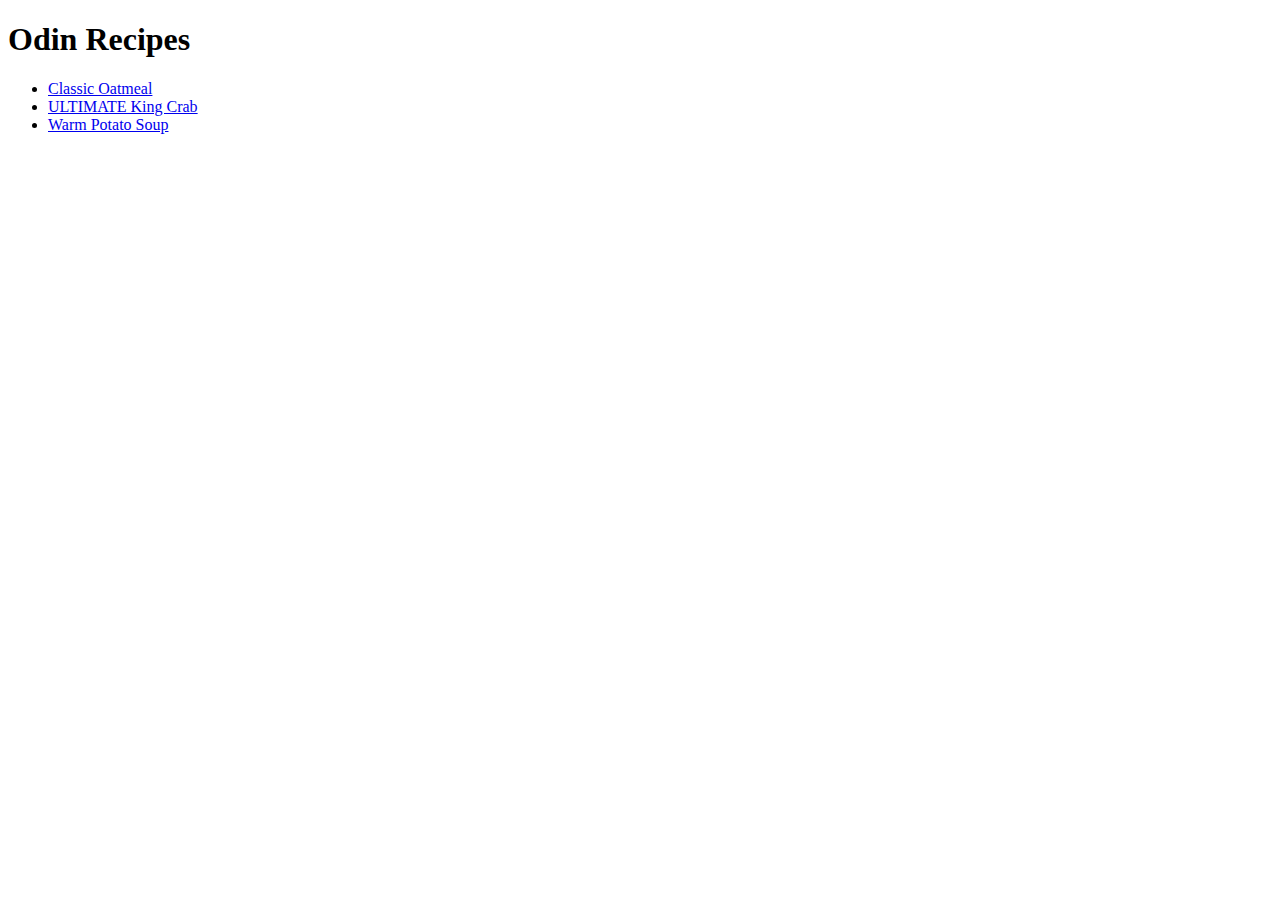
==== index.html @ dde12aa8 "Add ingredients and cooking instructions for each recipe. Update README.MD to reflect current projec" ====
<!DOCTYPE html>
<html lang="en">

<head>
    <meta charset="UTF-8">
    <title>Recipes Webpage</title>
</head>

<body>
<h1>Odin Recipes</h1>
<ul> 
<li><a href="recipes/oatmeal.html">Classic Oatmeal</a></li>
<li><a href="recipes/kingcrab.html">ULTIMATE King Crab</a></li>
<li><a href="recipes/potatosoup.html">Warm Potato Soup</a></li>
</ul>

</body>
</html>
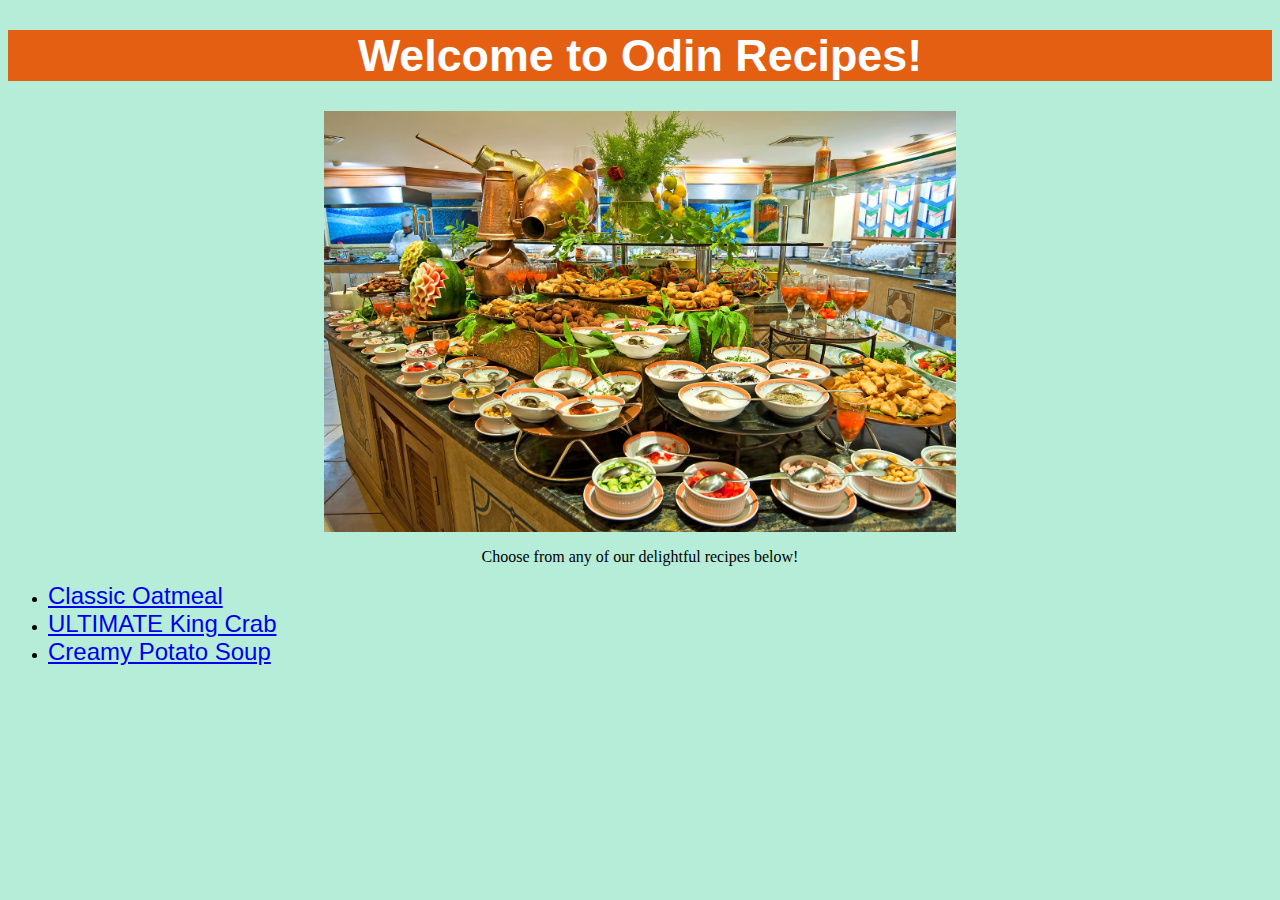
==== commit 61279368: "redisign homepage layout." ====
--- a/index.html
+++ b/index.html
@@ -2,17 +2,22 @@
 <html lang="en">
 
 <head>
+    <link rel="stylesheet" href="/style.css">
     <meta charset="UTF-8">
     <title>Recipes Webpage</title>
 </head>
 
 <body>
-<h1>Odin Recipes</h1>
+<h1 class="welcome"> Welcome to Odin Recipes!</h1>
+    <img src="img/buffet image.jpeg">
+    <p>Choose from any of our delightful recipes below!</p>
 <ul> 
-<li><a href="recipes/oatmeal.html">Classic Oatmeal</a></li>
-<li><a href="recipes/kingcrab.html">ULTIMATE King Crab</a></li>
-<li><a href="recipes/potatosoup.html">Warm Potato Soup</a></li>
+<li><a class="recipes oatmeal" href="recipes/oatmeal.html">Classic Oatmeal</a></li>
+<li><a class="recipes kingcrab" href="recipes/kingcrab.html">ULTIMATE King Crab</a></li>
+<li><a class="recipes potatosoup" href="recipes/potatosoup.html">Creamy Potato Soup</a></li>
 </ul>
+
+
 
 </body>
 </html>--- a/style.css
+++ b/style.css
@@ -0,0 +1,41 @@
+.welcome {
+    text-align: center;
+    font-size: 2.8em;
+    font-family: 'Lucida Sans', 'Lucida Sans Regular', 'Lucida Grande', 'Lucida Sans Unicode', Geneva, Verdana, sans-serif;
+    background-color: rgb(229, 95, 18);
+    Color: white;
+}
+
+ p {
+    text-align: center;
+}
+img {
+    height: auto; 
+    width: 50%;
+    display: block;
+    margin-left: auto;
+    margin-right: auto ;
+    
+}
+
+.recipes:hover {
+    color: orange;
+
+}
+
+body {
+    background-color: rgba(72, 209, 161, 0.4)
+}
+
+.recipes {
+  font-size: 1.5em;
+  font-family: 'Lucida Sans', 'Lucida Sans Regular', 'Lucida Grande', 'Lucida Sans Unicode', Geneva, Verdana, sans-serif;
+  text-align: center;
+  
+}
+
+ul {
+    margin: auto;
+    padding: auto;
+  }
+
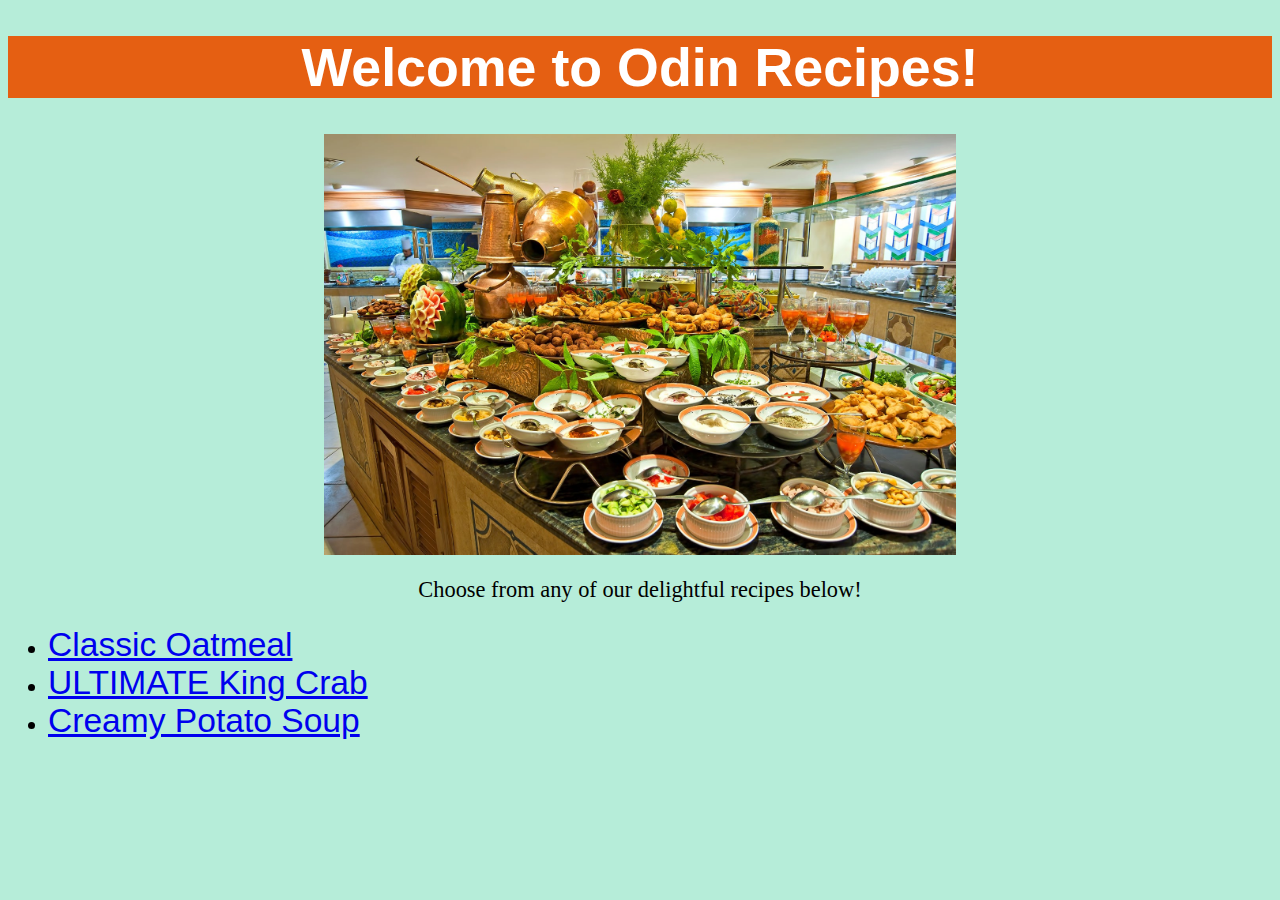
==== commit 89e14b49: "update css style for oatmeal recipe for cohesive theme accross website." ====
--- a/index.html
+++ b/index.html
@@ -17,7 +17,5 @@
 <li><a class="recipes potatosoup" href="recipes/potatosoup.html">Creamy Potato Soup</a></li>
 </ul>
 
-
-
 </body>
 </html>--- a/style.css
+++ b/style.css
@@ -1,6 +1,6 @@
 .welcome {
     text-align: center;
-    font-size: 2.8em;
+    font-size: 2.4em;
     font-family: 'Lucida Sans', 'Lucida Sans Regular', 'Lucida Grande', 'Lucida Sans Unicode', Geneva, Verdana, sans-serif;
     background-color: rgb(229, 95, 18);
     Color: white;
@@ -18,13 +18,20 @@
     
 }
 
+.oatmeal {
+    height: 70%; 
+    width: 550;
+}
+
+
 .recipes:hover {
     color: orange;
 
 }
 
 body {
-    background-color: rgba(72, 209, 161, 0.4)
+    background-color: rgba(72, 209, 161, 0.4);
+    font-size: 1.4em;
 }
 
 .recipes {
@@ -39,3 +46,6 @@
     padding: auto;
   }
 
+.ingredients {
+    list-style-type: square;
+}
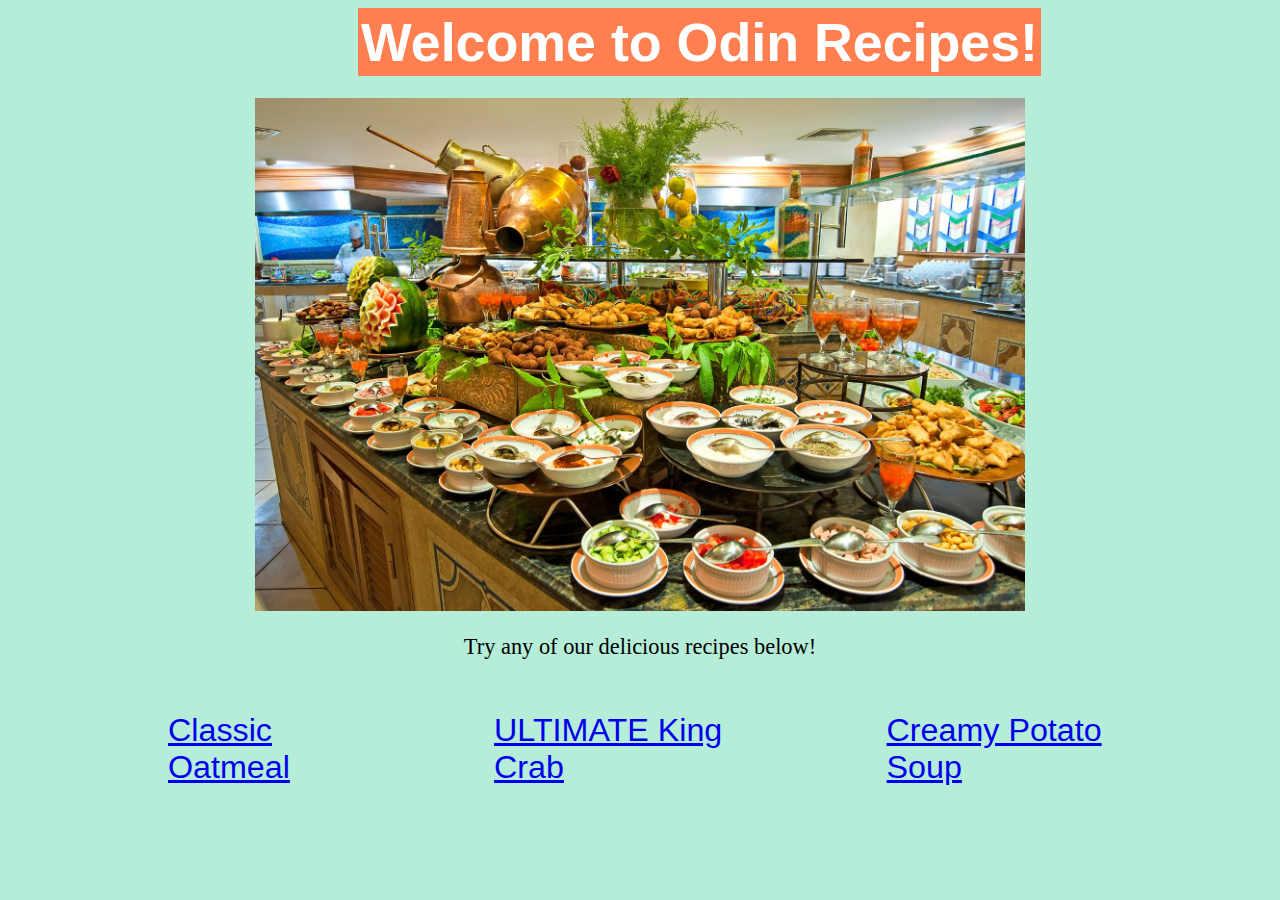
==== commit 8b3e0ddc: "update css stylesheet for welcome homepage." ====
--- a/index.html
+++ b/index.html
@@ -9,9 +9,14 @@
 
 <body>
 <h1 class="welcome"> Welcome to Odin Recipes!</h1>
-    <img src="img/buffet image.jpeg">
-    <p>Choose from any of our delightful recipes below!</p>
-<ul> 
+<figure>
+<img src="img/buffet image.jpeg">
+<figcaption>
+    <p>Try any of our delicious recipes below!</p>
+</figcaption>
+</figure>
+
+<ul class="recipes"> 
 <li><a class="recipes oatmeal" href="recipes/oatmeal.html">Classic Oatmeal</a></li>
 <li><a class="recipes kingcrab" href="recipes/kingcrab.html">ULTIMATE King Crab</a></li>
 <li><a class="recipes potatosoup" href="recipes/potatosoup.html">Creamy Potato Soup</a></li>
--- a/style.css
+++ b/style.css
@@ -1,9 +1,11 @@
 .welcome {
-    text-align: center;
     font-size: 2.4em;
     font-family: 'Lucida Sans', 'Lucida Sans Regular', 'Lucida Grande', 'Lucida Sans Unicode', Geneva, Verdana, sans-serif;
-    background-color: rgb(229, 95, 18);
+    background-color: coral;
     Color: white;
+    margin: 0px 350px;
+    padding: 3px;
+    width: max-content;
 }
 
  p {
@@ -11,10 +13,9 @@
 }
 img {
     height: auto; 
-    width: 50%;
+    width: 65%;
     display: block;
-    margin-left: auto;
-    margin-right: auto ;
+    margin: 0 auto;
     
 }
 
@@ -25,27 +26,31 @@
 
 
 .recipes:hover {
-    color: orange;
-
+    color: lightcoral;
 }
 
+.recipes:visited {
+    color: lightcoral;
+}
 body {
     background-color: rgba(72, 209, 161, 0.4);
     font-size: 1.4em;
 }
 
 .recipes {
-  font-size: 1.5em;
+  font-size: 1.2em;
   font-family: 'Lucida Sans', 'Lucida Sans Regular', 'Lucida Grande', 'Lucida Sans Unicode', Geneva, Verdana, sans-serif;
-  text-align: center;
-  
+  list-style-type: none;
+  display: inline-flex;
+  margin: 15px 60px;
+  padding: 10px auto;
 }
-
-ul {
-    margin: auto;
-    padding: auto;
-  }
 
 .ingredients {
     list-style-type: square;
 }
+
+.figdesc {
+    text-align: center;
+}
+
